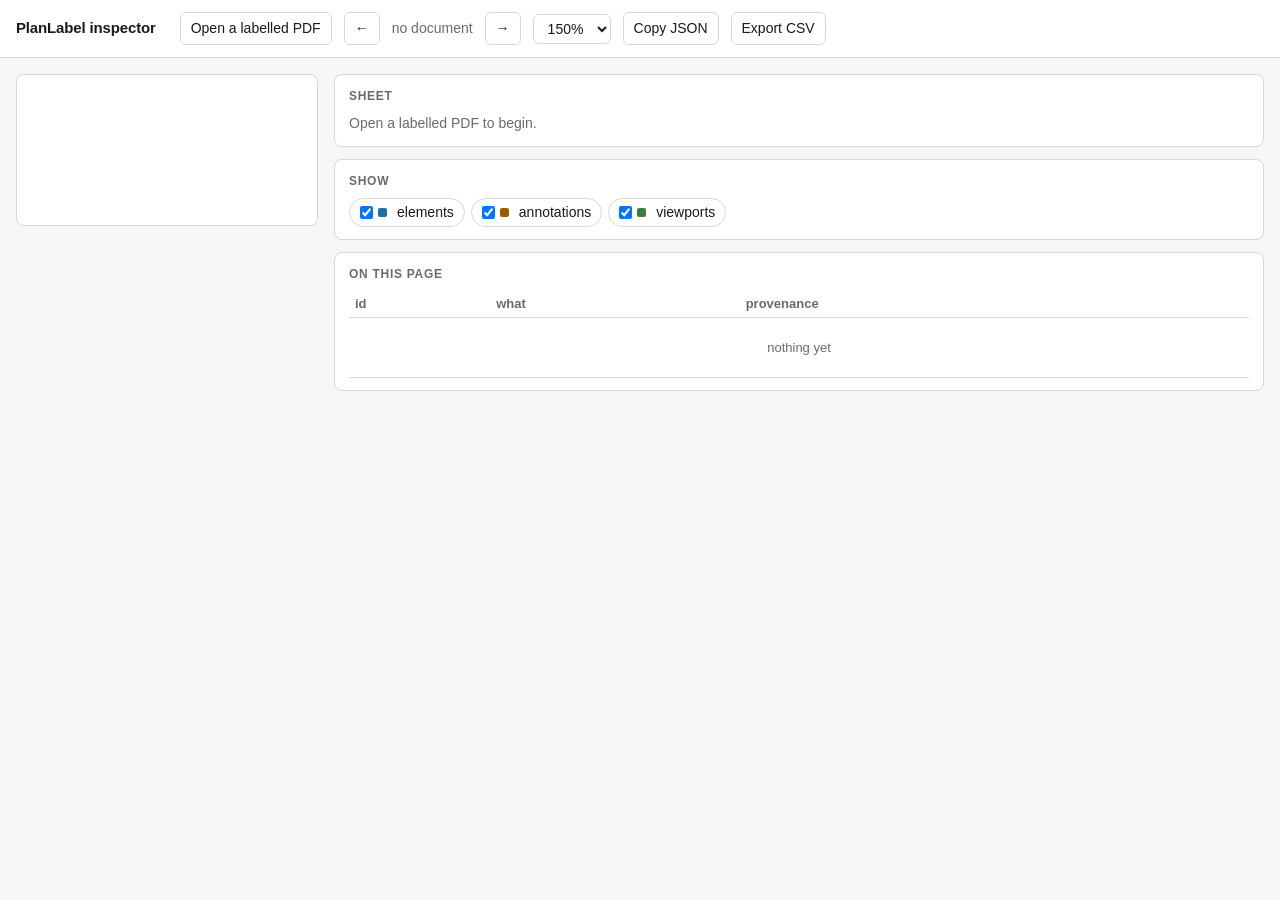
==== inspector/index.html @ c8d379ed "feat(inspector): draw the label over the page, in a browser and in a terminal The inspector is one f" ====
<!DOCTYPE html>
<!-- SPDX-License-Identifier: Apache-2.0 -->
<html lang="en">
<head>
<meta charset="utf-8">
<meta name="viewport" content="width=device-width, initial-scale=1">
<title>PlanLabel inspector</title>
<style>
  :root {
    --bg: #f6f6f4; --panel: #fff; --ink: #1a1a18; --muted: #6b6b66;
    --line: #d8d8d2; --accent: #1d6fa5; --warn: #9a5b00;
    --element: #1d6fa5; --annotation: #9a5b00; --viewport: #3f7d3f;
  }
  @media (prefers-color-scheme: dark) {
    :root:not([data-theme="light"]) {
      --bg: #17171a; --panel: #1f1f23; --ink: #e8e8e4; --muted: #9a9a94;
      --line: #34343a; --accent: #6ab7e8; --warn: #e0a24a;
      --element: #6ab7e8; --annotation: #e0a24a; --viewport: #7fc77f;
    }
  }
  :root[data-theme="dark"] {
    --bg: #17171a; --panel: #1f1f23; --ink: #e8e8e4; --muted: #9a9a94;
    --line: #34343a; --accent: #6ab7e8; --warn: #e0a24a;
    --element: #6ab7e8; --annotation: #e0a24a; --viewport: #7fc77f;
  }
  * { box-sizing: border-box; }
  body {
    margin: 0; background: var(--bg); color: var(--ink);
    font: 14px/1.5 ui-sans-serif, -apple-system, "Segoe UI", Roboto, sans-serif;
  }
  header {
    display: flex; flex-wrap: wrap; gap: 12px; align-items: center;
    padding: 12px 16px; border-bottom: 1px solid var(--line); background: var(--panel);
    position: sticky; top: 0; z-index: 2;
  }
  h1 { font-size: 15px; margin: 0 12px 0 0; font-weight: 600; letter-spacing: -0.01em; }
  .muted { color: var(--muted); }
  button, select, label.file {
    font: inherit; padding: 5px 10px; border: 1px solid var(--line);
    border-radius: 6px; background: var(--panel); color: var(--ink); cursor: pointer;
  }
  button:hover, label.file:hover { border-color: var(--accent); }
  input[type=file] { display: none; }
  main { display: flex; flex-wrap: wrap; gap: 16px; padding: 16px; align-items: flex-start; }
  #stage { position: relative; background: var(--panel); border: 1px solid var(--line);
           border-radius: 8px; line-height: 0; overflow: auto; max-width: 100%; }
  #paper, #overlay { display: block; }
  #overlay { position: absolute; inset: 0; }
  aside { flex: 1 1 320px; min-width: 300px; display: flex; flex-direction: column; gap: 12px; }
  .card { background: var(--panel); border: 1px solid var(--line); border-radius: 8px; padding: 12px 14px; }
  .card h2 { font-size: 12px; text-transform: uppercase; letter-spacing: .06em;
             color: var(--muted); margin: 0 0 8px; font-weight: 600; }
  dl { display: grid; grid-template-columns: auto 1fr; gap: 3px 12px; margin: 0; }
  dt { color: var(--muted); } dd { margin: 0; overflow-wrap: anywhere; }
  .toggles { display: flex; flex-wrap: wrap; gap: 6px; }
  .toggles label { display: inline-flex; gap: 5px; align-items: center;
                   border: 1px solid var(--line); border-radius: 999px; padding: 3px 10px; cursor: pointer; }
  .toggles input { margin: 0; }
  table { border-collapse: collapse; width: 100%; font-size: 13px; }
  th, td { text-align: left; padding: 3px 6px; border-bottom: 1px solid var(--line); }
  th { color: var(--muted); font-weight: 600; }
  tbody tr { cursor: pointer; }
  tbody tr:hover, tbody tr.on { background: color-mix(in srgb, var(--accent) 12%, transparent); }
  #tip { position: fixed; pointer-events: none; z-index: 9; max-width: 320px; display: none;
         background: var(--panel); border: 1px solid var(--line); border-radius: 6px;
         padding: 7px 9px; font-size: 12px; box-shadow: 0 4px 14px rgba(0,0,0,.18); }
  .swatch { display: inline-block; width: 9px; height: 9px; border-radius: 2px; margin-right: 5px; }
  .empty { color: var(--muted); padding: 20px; text-align: center; }
  code { font: 12px/1.4 ui-monospace, SFMono-Regular, Menlo, monospace; }
</style>
</head>
<body>
<header>
  <h1>PlanLabel inspector</h1>
  <label class="file">Open a labelled PDF<input type="file" id="file" accept="application/pdf"></label>
  <button id="prev">&larr;</button>
  <span id="pager" class="muted">no document</span>
  <button id="next">&rarr;</button>
  <select id="zoom">
    <option value="1">100%</option><option value="1.5" selected>150%</option>
    <option value="2">200%</option><option value="3">300%</option>
  </select>
  <button id="copy">Copy JSON</button>
  <button id="csv">Export CSV</button>
</header>

<main>
  <div id="stage">
    <canvas id="paper"></canvas>
    <canvas id="overlay"></canvas>
  </div>
  <aside>
    <div class="card">
      <h2>Sheet</h2>
      <dl id="sheet"><dd class="muted" style="grid-column:1/-1">Open a labelled PDF to begin.</dd></dl>
    </div>
    <div class="card">
      <h2>Show</h2>
      <div class="toggles" id="toggles"></div>
    </div>
    <div class="card">
      <h2>On this page</h2>
      <table><thead><tr><th>id</th><th>what</th><th>provenance</th></tr></thead>
      <tbody id="rows"><tr><td colspan="3" class="empty">nothing yet</td></tr></tbody></table>
    </div>
  </aside>
</main>
<div id="tip"></div>

<script type="module">
// pdf.js is loaded from a CDN on first use and then works from disk. The inspector is
// one file on purpose: a drawing office can keep it next to the drawings.
const PDFJS = "https://cdnjs.cloudflare.com/ajax/libs/pdf.js/4.6.82/pdf.min.mjs";
const WORKER = "https://cdnjs.cloudflare.com/ajax/libs/pdf.js/4.6.82/pdf.worker.min.mjs";

const el = (id) => document.getElementById(id);
const state = { doc: null, page: 1, labels: new Map(), scale: 1.5, hit: [], selected: null };
const KINDS = [
  ["element", "elements", "--element"],
  ["annotation", "annotations", "--annotation"],
  ["viewport", "viewports", "--viewport"],
];
const shown = new Set(KINDS.map(([k]) => k));

for (const [kind, label, varName] of KINDS) {
  const wrap = document.createElement("label");
  wrap.innerHTML = `<input type="checkbox" checked data-kind="${kind}">
    <span class="swatch" style="background:var(${varName})"></span>${label}`;
  wrap.querySelector("input").addEventListener("change", (e) => {
    e.target.checked ? shown.add(kind) : shown.delete(kind);
    draw();
  });
  el("toggles").append(wrap);
}

let pdfjs = null;
async function library() {
  if (!pdfjs) {
    pdfjs = await import(PDFJS);
    pdfjs.GlobalWorkerOptions.workerSrc = WORKER;
  }
  return pdfjs;
}

el("file").addEventListener("change", async (event) => {
  const file = event.target.files?.[0];
  if (!file) return;
  const lib = await library();
  const data = new Uint8Array(await file.arrayBuffer());
  state.doc = await lib.getDocument({ data }).promise;
  state.labels = await readLabels(state.doc);
  state.page = 1;
  await render();
});

// A page label travels as an attachment named planlabel-pNNNN.json. pdf.js exposes
// the EmbeddedFiles name tree through getAttachments(), which is why PlanLabel
// registers every file there as well as on the page's /AF.
async function readLabels(doc) {
  const found = new Map();
  const attachments = (await doc.getAttachments()) || {};
  for (const [name, entry] of Object.entries(attachments)) {
    const match = /^planlabel-p(\d+)\.json$/.exec(name);
    if (!match) continue;
    try {
      found.set(Number(match[1]) + 1, JSON.parse(new TextDecoder().decode(entry.content)));
    } catch { /* a label that will not parse is a label that is absent */ }
  }
  return found;
}

el("prev").onclick = () => { if (state.page > 1) { state.page--; render(); } };
el("next").onclick = () => { if (state.doc && state.page < state.doc.numPages) { state.page++; render(); } };
el("zoom").onchange = (e) => { state.scale = Number(e.target.value); render(); };

async function render() {
  if (!state.doc) return;
  const page = await state.doc.getPage(state.page);
  const viewport = page.getViewport({ scale: state.scale });
  for (const canvas of [el("paper"), el("overlay")]) {
    canvas.width = viewport.width; canvas.height = viewport.height;
    canvas.style.width = `${viewport.width}px`; canvas.style.height = `${viewport.height}px`;
  }
  await page.render({ canvasContext: el("paper").getContext("2d"), viewport }).promise;
  el("pager").textContent = `page ${state.page} of ${state.doc.numPages}` +
    (state.labels.has(state.page) ? "" : " — no label");
  describe();
  draw();
}

// Paper is millimetres, y up from the bottom left; a canvas is pixels, y down from the
// top. One function does the flip, so nothing else has to remember it.
function toCanvas(x, y, label, canvas) {
  const w = label.page.widthMm, h = label.page.heightMm;
  return [x / w * canvas.width, (h - y) / h * canvas.height];
}

function draw() {
  const canvas = el("overlay"), ctx = canvas.getContext("2d");
  ctx.clearRect(0, 0, canvas.width, canvas.height);
  state.hit = [];
  const label = state.labels.get(state.page);
  if (!label) return;
  const paint = (items, kind, colour) => {
    if (!shown.has(kind)) return;
    for (const item of items || []) {
      const stroke = getComputedStyle(document.documentElement).getPropertyValue(colour).trim();
      const box = item.paperBBox;
      if (!box) continue;
      const [x0, y0] = toCanvas(box[0], box[1], label, canvas);
      const [x1, y1] = toCanvas(box[2], box[3], label, canvas);
      const rect = [Math.min(x0, x1), Math.min(y0, y1), Math.abs(x1 - x0), Math.abs(y1 - y0)];
      ctx.strokeStyle = stroke;
      ctx.lineWidth = state.selected === item.id ? 2.5 : 1;
      ctx.setLineDash(kind === "viewport" ? [6, 4] : []);
      ctx.globalAlpha = state.selected && state.selected !== item.id ? 0.35 : 1;
      ctx.strokeRect(...rect);
      if (kind === "element" && item.paperOutlines) {
        for (const outline of item.paperOutlines) {
          ctx.beginPath();
          outline.forEach(([px, py], index) => {
            const [cx, cy] = toCanvas(px, py, label, canvas);
            index ? ctx.lineTo(cx, cy) : ctx.moveTo(cx, cy);
          });
          ctx.stroke();
        }
      }
      if (kind === "annotation" && item.geometry) {
        ctx.beginPath();
        item.geometry.forEach(([px, py], index) => {
          const [cx, cy] = toCanvas(px, py, label, canvas);
          index ? ctx.lineTo(cx, cy) : ctx.moveTo(cx, cy);
        });
        ctx.stroke();
      }
      ctx.globalAlpha = 1;
      state.hit.push({ rect, item, kind });
    }
  };
  paint(label.viewports, "viewport", "--viewport");
  paint(label.elements, "element", "--element");
  paint(label.annotations, "annotation", "--annotation");
}

function describe() {
  const label = state.labels.get(state.page);
  const sheet = el("sheet"), rows = el("rows");
  if (!label) {
    sheet.innerHTML = `<dd class="muted" style="grid-column:1/-1">This page carries no PlanLabel label.</dd>`;
    rows.innerHTML = `<tr><td colspan="3" class="empty">nothing to show</td></tr>`;
    return;
  }
  const level = conformance(label);
  const pairs = [
    ["sheet", label.sheet?.id], ["title", label.sheet?.title],
    ["revision", label.sheet?.revision], ["scale", label.sheet?.scale ? `1:${label.sheet.scale}` : null],
    ["type", label.sheet?.drawingType], ["discipline", label.sheet?.discipline],
    ["page", `${label.page.widthMm} × ${label.page.heightMm} mm`],
    ["provenance", label.provenance], ["level", level],
    ["model", label.model?.file], ["schema", label.planlabel],
  ].filter(([, value]) => value != null && value !== "");
  sheet.innerHTML = pairs.map(([k, v]) => `<dt>${k}</dt><dd>${escape(String(v))}</dd>`).join("");

  const items = [
    ...(label.viewports || []).map((i) => [i, "viewport", i.kind || "viewport"]),
    ...(label.elements || []).map((i) => [i, "element", i.ifcClass + (i.tag ? ` · ${i.tag}` : "")]),
    ...(label.annotations || []).map((i) => [i, "annotation", i.type + (i.text ? ` · ${i.text}` : "")]),
  ];
  rows.innerHTML = items.length
    ? items.map(([item, kind, what]) =>
        `<tr data-id="${escape(item.id)}"><td><code>${escape(item.id)}</code></td>` +
        `<td><span class="swatch" style="background:var(--${kind})"></span>${escape(what)}</td>` +
        `<td class="muted">${escape(item.provenance || label.provenance)}` +
        `${item.confidence != null ? ` ${item.confidence}` : ""}</td></tr>`).join("")
    : `<tr><td colspan="3" class="empty">nothing on this page</td></tr>`;
  for (const row of rows.querySelectorAll("tr[data-id]")) {
    row.onclick = () => {
      state.selected = state.selected === row.dataset.id ? null : row.dataset.id;
      for (const other of rows.querySelectorAll("tr")) other.classList.remove("on");
      if (state.selected) row.classList.add("on");
      draw();
    };
  }
}

// The levels of SPEC 4.1, computed here so the inspector can say what it is looking at
// without asking anything else.
function conformance(label) {
  const linked = (a) => a.measures?.length || a.shows?.element || a.target?.sheetId ||
    a.target?.pdfPage != null || a.axis || a.ifcGuid;
  if (!label.elements?.length) return "L1";
  return (label.annotations || []).some(linked) ? "L3" : "L2";
}

const escape = (value) => String(value).replace(/[&<>"]/g,
  (c) => ({ "&": "&amp;", "<": "&lt;", ">": "&gt;", '"': "&quot;" })[c]);

el("overlay").addEventListener("mousemove", (event) => {
  const box = el("overlay").getBoundingClientRect();
  const x = event.clientX - box.left, y = event.clientY - box.top;
  const under = state.hit.filter(({ rect: [rx, ry, rw, rh] }) =>
    x >= rx && x <= rx + rw && y >= ry && y <= ry + rh);
  const tip = el("tip");
  if (!under.length) { tip.style.display = "none"; return; }
  const { item, kind } = under[under.length - 1];
  const lines = [`<strong>${escape(item.id)}</strong> <span class="muted">${kind}</span>`];
  for (const key of ["ifcClass", "type", "kind", "name", "tag", "text", "axis", "value", "unit",
                     "ifcGuid", "provenance", "confidence", "elevation"]) {
    if (item[key] != null && item[key] !== "") lines.push(`${key}: ${escape(item[key])}`);
  }
  tip.innerHTML = lines.join("<br>");
  tip.style.display = "block";
  tip.style.left = `${Math.min(event.clientX + 14, innerWidth - 340)}px`;
  tip.style.top = `${event.clientY + 14}px`;
});
el("overlay").addEventListener("mouseleave", () => { el("tip").style.display = "none"; });

el("copy").onclick = async () => {
  const label = state.labels.get(state.page);
  if (!label) return;
  await navigator.clipboard.writeText(JSON.stringify(label, null, 2));
  el("copy").textContent = "Copied";
  setTimeout(() => (el("copy").textContent = "Copy JSON"), 1200);
};

el("csv").onclick = () => {
  const label = state.labels.get(state.page);
  if (!label) return;
  const cell = (value) => `"${String(value ?? "").replace(/"/g, '""')}"`;
  const rows = [["kind", "id", "class_or_type", "name_or_text", "tag", "ifcGuid",
                 "provenance", "confidence", "x0", "y0", "x1", "y1"].join(",")];
  const add = (kind, items, classOf, nameOf) => {
    for (const item of items || []) {
      rows.push([kind, item.id, classOf(item), nameOf(item), item.tag, item.ifcGuid,
                 item.provenance ?? label.provenance, item.confidence,
                 ...(item.paperBBox || ["", "", "", ""])].map(cell).join(","));
    }
  };
  add("viewport", label.viewports, (i) => i.kind, (i) => i.name);
  add("element", label.elements, (i) => i.ifcClass, (i) => i.name);
  add("annotation", label.annotations, (i) => i.type, (i) => i.text);
  const url = URL.createObjectURL(new Blob([rows.join("\n")], { type: "text/csv" }));
  const link = Object.assign(document.createElement("a"),
    { href: url, download: `${label.sheet?.id || "planlabel"}-page${state.page}.csv` });
  link.click();
  URL.revokeObjectURL(url);
};
</script>
</body>
</html>
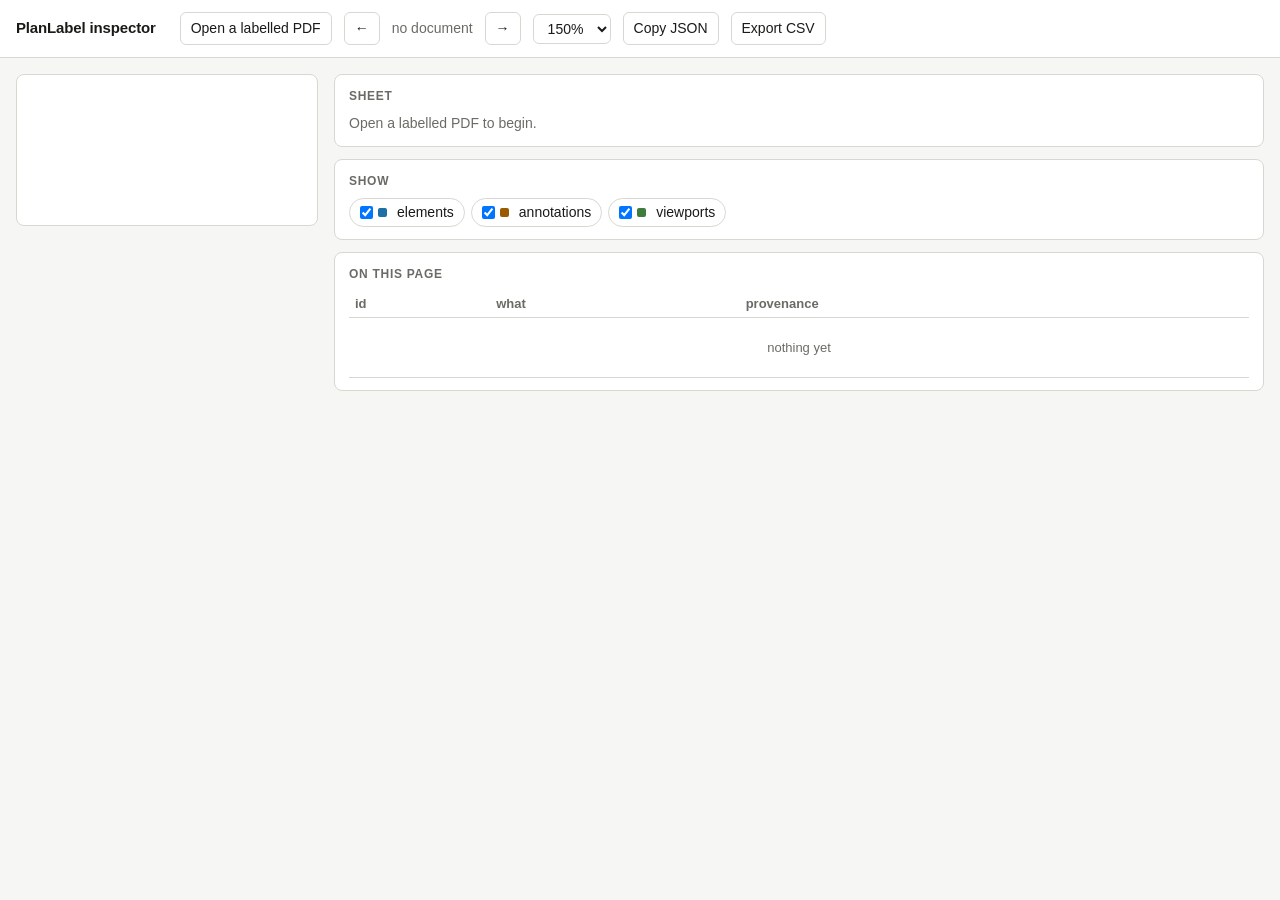
==== commit dd4e0bd2: "feat(inspector): toggle annotations by type Beside the elements / annotations / viewports switches, " ====
--- a/inspector/index.html
+++ b/inspector/index.html
@@ -97,6 +97,7 @@
     <div class="card">
       <h2>Show</h2>
       <div class="toggles" id="toggles"></div>
+      <div class="toggles" id="types" title="Annotation types on this page"></div>
     </div>
     <div class="card">
       <h2>On this page</h2>
@@ -121,6 +122,25 @@
   ["viewport", "viewports", "--viewport"],
 ];
 const shown = new Set(KINDS.map(([k]) => k));
+// Per annotation type -- grid, dimension, level, tag, callout -- built from the page's
+// own label, since a section has levels and a plan does not.
+const hiddenTypes = new Set();
+
+function typeToggles(label) {
+  const types = [...new Set((label?.annotations || []).map((a) => a.type))].sort();
+  const box = el("types");
+  box.innerHTML = "";
+  for (const type of types) {
+    const wrap = document.createElement("label");
+    wrap.innerHTML = `<input type="checkbox" ${hiddenTypes.has(type) ? "" : "checked"}
+      data-type="${escape(type)}">${escape(type)}`;
+    wrap.querySelector("input").addEventListener("change", (e) => {
+      e.target.checked ? hiddenTypes.delete(type) : hiddenTypes.add(type);
+      draw();
+    });
+    box.append(wrap);
+  }
+}
 
 for (const [kind, label, varName] of KINDS) {
   const wrap = document.createElement("label");
@@ -204,6 +224,7 @@
   const paint = (items, kind, colour) => {
     if (!shown.has(kind)) return;
     for (const item of items || []) {
+      if (kind === "annotation" && hiddenTypes.has(item.type)) continue;
       const stroke = getComputedStyle(document.documentElement).getPropertyValue(colour).trim();
       const box = item.paperBBox;
       if (!box) continue;
@@ -245,6 +266,7 @@
 function describe() {
   const label = state.labels.get(state.page);
   const sheet = el("sheet"), rows = el("rows");
+  typeToggles(label);
   if (!label) {
     sheet.innerHTML = `<dd class="muted" style="grid-column:1/-1">This page carries no PlanLabel label.</dd>`;
     rows.innerHTML = `<tr><td colspan="3" class="empty">nothing to show</td></tr>`;
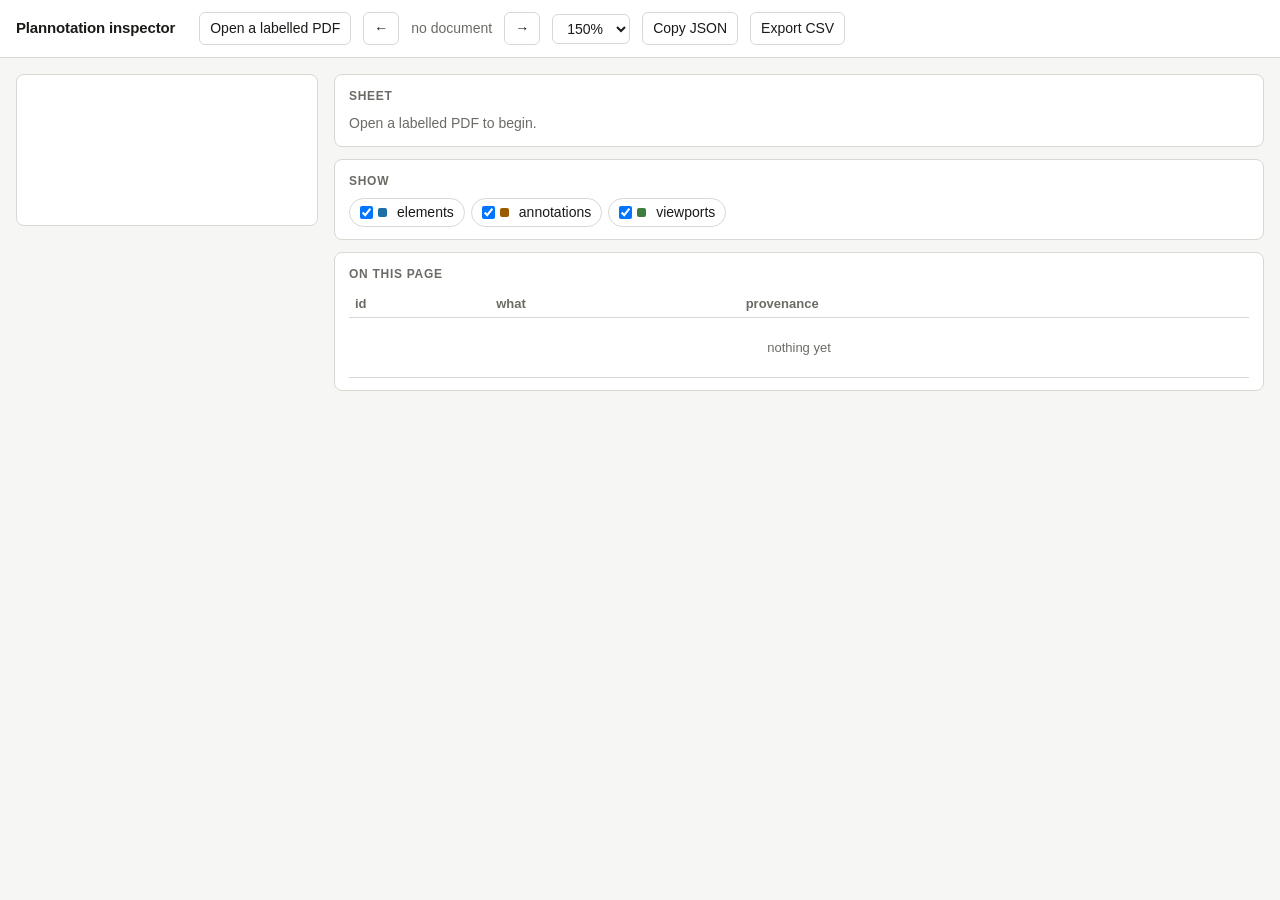
==== commit 2bbfd45f: "refactor!: rename the project from PlanLabel to Plannotation Packages, distributions, CLI entry poin" ====
--- a/inspector/index.html
+++ b/inspector/index.html
@@ -4,7 +4,7 @@
 <head>
 <meta charset="utf-8">
 <meta name="viewport" content="width=device-width, initial-scale=1">
-<title>PlanLabel inspector</title>
+<title>Plannotation inspector</title>
 <style>
   :root {
     --bg: #f6f6f4; --panel: #fff; --ink: #1a1a18; --muted: #6b6b66;
@@ -71,7 +71,7 @@
 </head>
 <body>
 <header>
-  <h1>PlanLabel inspector</h1>
+  <h1>Plannotation inspector</h1>
   <label class="file">Open a labelled PDF<input type="file" id="file" accept="application/pdf"></label>
   <button id="prev">&larr;</button>
   <span id="pager" class="muted">no document</span>
@@ -173,14 +173,14 @@
   await render();
 });
 
-// A page label travels as an attachment named planlabel-pNNNN.json. pdf.js exposes
-// the EmbeddedFiles name tree through getAttachments(), which is why PlanLabel
+// A page label travels as an attachment named plannotation-pNNNN.json. pdf.js exposes
+// the EmbeddedFiles name tree through getAttachments(), which is why Plannotation
 // registers every file there as well as on the page's /AF.
 async function readLabels(doc) {
   const found = new Map();
   const attachments = (await doc.getAttachments()) || {};
   for (const [name, entry] of Object.entries(attachments)) {
-    const match = /^planlabel-p(\d+)\.json$/.exec(name);
+    const match = /^plannotation-p(\d+)\.json$/.exec(name);
     if (!match) continue;
     try {
       found.set(Number(match[1]) + 1, JSON.parse(new TextDecoder().decode(entry.content)));
@@ -268,7 +268,7 @@
   const sheet = el("sheet"), rows = el("rows");
   typeToggles(label);
   if (!label) {
-    sheet.innerHTML = `<dd class="muted" style="grid-column:1/-1">This page carries no PlanLabel label.</dd>`;
+    sheet.innerHTML = `<dd class="muted" style="grid-column:1/-1">This page carries no Plannotation label.</dd>`;
     rows.innerHTML = `<tr><td colspan="3" class="empty">nothing to show</td></tr>`;
     return;
   }
@@ -279,7 +279,7 @@
     ["type", label.sheet?.drawingType], ["discipline", label.sheet?.discipline],
     ["page", `${label.page.widthMm} × ${label.page.heightMm} mm`],
     ["provenance", label.provenance], ["level", level],
-    ["model", label.model?.file], ["schema", label.planlabel],
+    ["model", label.model?.file], ["schema", label.plannotation],
   ].filter(([, value]) => value != null && value !== "");
   sheet.innerHTML = pairs.map(([k, v]) => `<dt>${k}</dt><dd>${escape(String(v))}</dd>`).join("");
 
@@ -363,7 +363,7 @@
   add("annotation", label.annotations, (i) => i.type, (i) => i.text);
   const url = URL.createObjectURL(new Blob([rows.join("\n")], { type: "text/csv" }));
   const link = Object.assign(document.createElement("a"),
-    { href: url, download: `${label.sheet?.id || "planlabel"}-page${state.page}.csv` });
+    { href: url, download: `${label.sheet?.id || "plannotation"}-page${state.page}.csv` });
   link.click();
   URL.revokeObjectURL(url);
 };
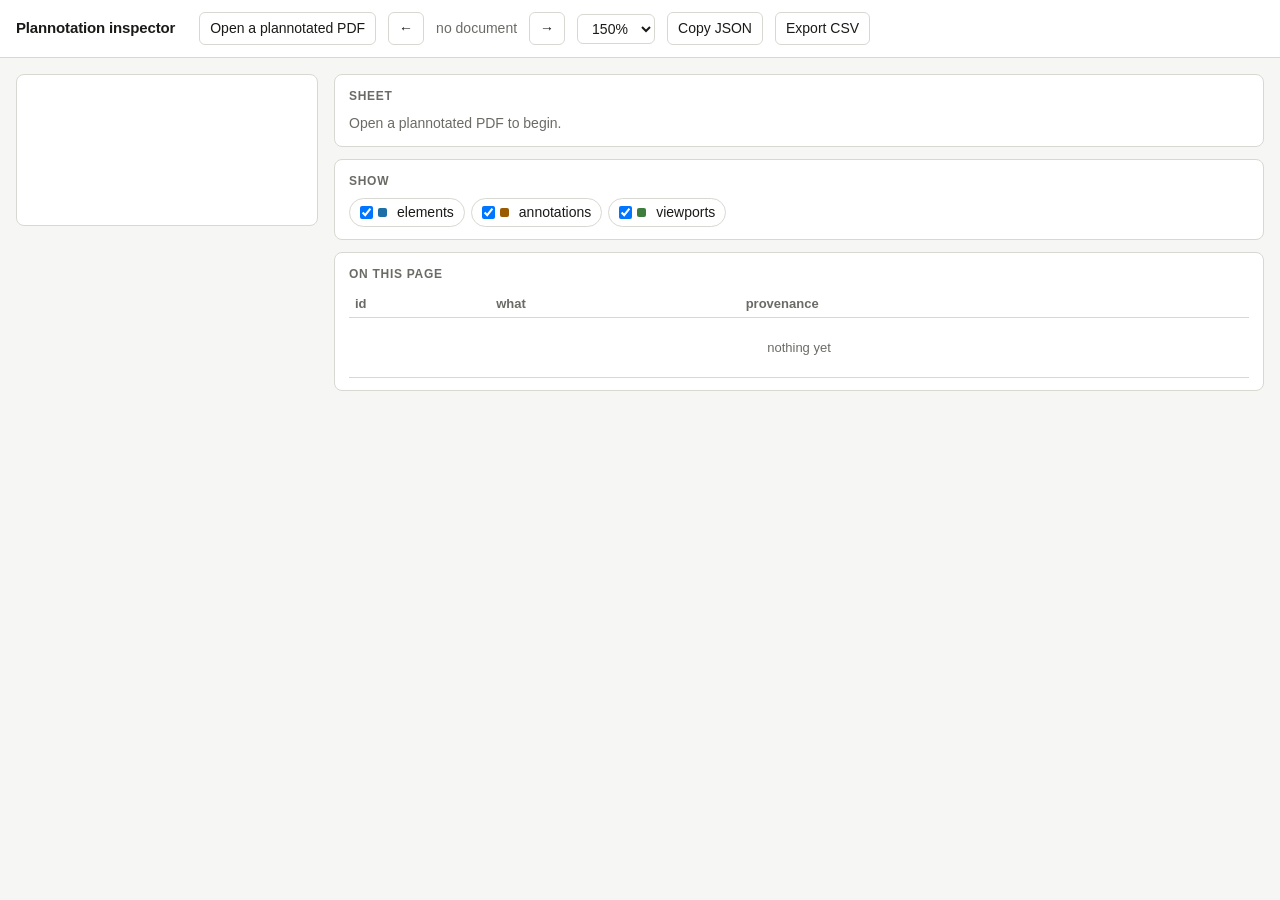
==== commit e8fc39d9: "refactor!: call the per-page document a plannotation everywhere A PDF that carries plannotations is " ====
--- a/inspector/index.html
+++ b/inspector/index.html
@@ -72,7 +72,7 @@
 <body>
 <header>
   <h1>Plannotation inspector</h1>
-  <label class="file">Open a labelled PDF<input type="file" id="file" accept="application/pdf"></label>
+  <label class="file">Open a plannotated PDF<input type="file" id="file" accept="application/pdf"></label>
   <button id="prev">&larr;</button>
   <span id="pager" class="muted">no document</span>
   <button id="next">&rarr;</button>
@@ -92,7 +92,7 @@
   <aside>
     <div class="card">
       <h2>Sheet</h2>
-      <dl id="sheet"><dd class="muted" style="grid-column:1/-1">Open a labelled PDF to begin.</dd></dl>
+      <dl id="sheet"><dd class="muted" style="grid-column:1/-1">Open a plannotated PDF to begin.</dd></dl>
     </div>
     <div class="card">
       <h2>Show</h2>
@@ -115,7 +115,7 @@
 const WORKER = "https://cdnjs.cloudflare.com/ajax/libs/pdf.js/4.6.82/pdf.worker.min.mjs";
 
 const el = (id) => document.getElementById(id);
-const state = { doc: null, page: 1, labels: new Map(), scale: 1.5, hit: [], selected: null };
+const state = { doc: null, page: 1, plannotations: new Map(), scale: 1.5, hit: [], selected: null };
 const KINDS = [
   ["element", "elements", "--element"],
   ["annotation", "annotations", "--annotation"],
@@ -123,11 +123,11 @@
 ];
 const shown = new Set(KINDS.map(([k]) => k));
 // Per annotation type -- grid, dimension, level, tag, callout -- built from the page's
-// own label, since a section has levels and a plan does not.
+// own plannotation, since a section has levels and a plan does not.
 const hiddenTypes = new Set();
 
-function typeToggles(label) {
-  const types = [...new Set((label?.annotations || []).map((a) => a.type))].sort();
+function typeToggles(plannotation) {
+  const types = [...new Set((plannotation?.annotations || []).map((a) => a.type))].sort();
   const box = el("types");
   box.innerHTML = "";
   for (const type of types) {
@@ -168,15 +168,15 @@
   const lib = await library();
   const data = new Uint8Array(await file.arrayBuffer());
   state.doc = await lib.getDocument({ data }).promise;
-  state.labels = await readLabels(state.doc);
+  state.plannotations = await readPlannotations(state.doc);
   state.page = 1;
   await render();
 });
 
-// A page label travels as an attachment named plannotation-pNNNN.json. pdf.js exposes
+// A plannotation travels as an attachment named plannotation-pNNNN.json. pdf.js exposes
 // the EmbeddedFiles name tree through getAttachments(), which is why Plannotation
 // registers every file there as well as on the page's /AF.
-async function readLabels(doc) {
+async function readPlannotations(doc) {
   const found = new Map();
   const attachments = (await doc.getAttachments()) || {};
   for (const [name, entry] of Object.entries(attachments)) {
@@ -184,7 +184,7 @@
     if (!match) continue;
     try {
       found.set(Number(match[1]) + 1, JSON.parse(new TextDecoder().decode(entry.content)));
-    } catch { /* a label that will not parse is a label that is absent */ }
+    } catch { /* a plannotation that will not parse is a plannotation that is absent */ }
   }
   return found;
 }
@@ -203,15 +203,15 @@
   }
   await page.render({ canvasContext: el("paper").getContext("2d"), viewport }).promise;
   el("pager").textContent = `page ${state.page} of ${state.doc.numPages}` +
-    (state.labels.has(state.page) ? "" : " — no label");
+    (state.plannotations.has(state.page) ? "" : " — no plannotation");
   describe();
   draw();
 }
 
 // Paper is millimetres, y up from the bottom left; a canvas is pixels, y down from the
 // top. One function does the flip, so nothing else has to remember it.
-function toCanvas(x, y, label, canvas) {
-  const w = label.page.widthMm, h = label.page.heightMm;
+function toCanvas(x, y, plannotation, canvas) {
+  const w = plannotation.page.widthMm, h = plannotation.page.heightMm;
   return [x / w * canvas.width, (h - y) / h * canvas.height];
 }
 
@@ -219,8 +219,8 @@
   const canvas = el("overlay"), ctx = canvas.getContext("2d");
   ctx.clearRect(0, 0, canvas.width, canvas.height);
   state.hit = [];
-  const label = state.labels.get(state.page);
-  if (!label) return;
+  const plannotation = state.plannotations.get(state.page);
+  if (!plannotation) return;
   const paint = (items, kind, colour) => {
     if (!shown.has(kind)) return;
     for (const item of items || []) {
@@ -228,8 +228,8 @@
       const stroke = getComputedStyle(document.documentElement).getPropertyValue(colour).trim();
       const box = item.paperBBox;
       if (!box) continue;
-      const [x0, y0] = toCanvas(box[0], box[1], label, canvas);
-      const [x1, y1] = toCanvas(box[2], box[3], label, canvas);
+      const [x0, y0] = toCanvas(box[0], box[1], plannotation, canvas);
+      const [x1, y1] = toCanvas(box[2], box[3], plannotation, canvas);
       const rect = [Math.min(x0, x1), Math.min(y0, y1), Math.abs(x1 - x0), Math.abs(y1 - y0)];
       ctx.strokeStyle = stroke;
       ctx.lineWidth = state.selected === item.id ? 2.5 : 1;
@@ -240,7 +240,7 @@
         for (const outline of item.paperOutlines) {
           ctx.beginPath();
           outline.forEach(([px, py], index) => {
-            const [cx, cy] = toCanvas(px, py, label, canvas);
+            const [cx, cy] = toCanvas(px, py, plannotation, canvas);
             index ? ctx.lineTo(cx, cy) : ctx.moveTo(cx, cy);
           });
           ctx.stroke();
@@ -249,7 +249,7 @@
       if (kind === "annotation" && item.geometry) {
         ctx.beginPath();
         item.geometry.forEach(([px, py], index) => {
-          const [cx, cy] = toCanvas(px, py, label, canvas);
+          const [cx, cy] = toCanvas(px, py, plannotation, canvas);
           index ? ctx.lineTo(cx, cy) : ctx.moveTo(cx, cy);
         });
         ctx.stroke();
@@ -258,41 +258,42 @@
       state.hit.push({ rect, item, kind });
     }
   };
-  paint(label.viewports, "viewport", "--viewport");
-  paint(label.elements, "element", "--element");
-  paint(label.annotations, "annotation", "--annotation");
+  paint(plannotation.viewports, "viewport", "--viewport");
+  paint(plannotation.elements, "element", "--element");
+  paint(plannotation.annotations, "annotation", "--annotation");
 }
 
 function describe() {
-  const label = state.labels.get(state.page);
+  const plannotation = state.plannotations.get(state.page);
   const sheet = el("sheet"), rows = el("rows");
-  typeToggles(label);
-  if (!label) {
-    sheet.innerHTML = `<dd class="muted" style="grid-column:1/-1">This page carries no Plannotation label.</dd>`;
+  typeToggles(plannotation);
+  if (!plannotation) {
+    sheet.innerHTML = `<dd class="muted" style="grid-column:1/-1">This page carries no plannotation.</dd>`;
     rows.innerHTML = `<tr><td colspan="3" class="empty">nothing to show</td></tr>`;
     return;
   }
-  const level = conformance(label);
+  const level = conformance(plannotation);
   const pairs = [
-    ["sheet", label.sheet?.id], ["title", label.sheet?.title],
-    ["revision", label.sheet?.revision], ["scale", label.sheet?.scale ? `1:${label.sheet.scale}` : null],
-    ["type", label.sheet?.drawingType], ["discipline", label.sheet?.discipline],
-    ["page", `${label.page.widthMm} × ${label.page.heightMm} mm`],
-    ["provenance", label.provenance], ["level", level],
-    ["model", label.model?.file], ["schema", label.plannotation],
+    ["sheet", plannotation.sheet?.id], ["title", plannotation.sheet?.title],
+    ["revision", plannotation.sheet?.revision],
+    ["scale", plannotation.sheet?.scale ? `1:${plannotation.sheet.scale}` : null],
+    ["type", plannotation.sheet?.drawingType], ["discipline", plannotation.sheet?.discipline],
+    ["page", `${plannotation.page.widthMm} × ${plannotation.page.heightMm} mm`],
+    ["provenance", plannotation.provenance], ["level", level],
+    ["model", plannotation.model?.file], ["schema", plannotation.plannotation],
   ].filter(([, value]) => value != null && value !== "");
   sheet.innerHTML = pairs.map(([k, v]) => `<dt>${k}</dt><dd>${escape(String(v))}</dd>`).join("");
 
   const items = [
-    ...(label.viewports || []).map((i) => [i, "viewport", i.kind || "viewport"]),
-    ...(label.elements || []).map((i) => [i, "element", i.ifcClass + (i.tag ? ` · ${i.tag}` : "")]),
-    ...(label.annotations || []).map((i) => [i, "annotation", i.type + (i.text ? ` · ${i.text}` : "")]),
+    ...(plannotation.viewports || []).map((i) => [i, "viewport", i.kind || "viewport"]),
+    ...(plannotation.elements || []).map((i) => [i, "element", i.ifcClass + (i.tag ? ` · ${i.tag}` : "")]),
+    ...(plannotation.annotations || []).map((i) => [i, "annotation", i.type + (i.text ? ` · ${i.text}` : "")]),
   ];
   rows.innerHTML = items.length
     ? items.map(([item, kind, what]) =>
         `<tr data-id="${escape(item.id)}"><td><code>${escape(item.id)}</code></td>` +
         `<td><span class="swatch" style="background:var(--${kind})"></span>${escape(what)}</td>` +
-        `<td class="muted">${escape(item.provenance || label.provenance)}` +
+        `<td class="muted">${escape(item.provenance || plannotation.provenance)}` +
         `${item.confidence != null ? ` ${item.confidence}` : ""}</td></tr>`).join("")
     : `<tr><td colspan="3" class="empty">nothing on this page</td></tr>`;
   for (const row of rows.querySelectorAll("tr[data-id]")) {
@@ -307,11 +308,11 @@
 
 // The levels of SPEC 4.1, computed here so the inspector can say what it is looking at
 // without asking anything else.
-function conformance(label) {
+function conformance(plannotation) {
   const linked = (a) => a.measures?.length || a.shows?.element || a.target?.sheetId ||
     a.target?.pdfPage != null || a.axis || a.ifcGuid;
-  if (!label.elements?.length) return "L1";
-  return (label.annotations || []).some(linked) ? "L3" : "L2";
+  if (!plannotation.elements?.length) return "L1";
+  return (plannotation.annotations || []).some(linked) ? "L3" : "L2";
 }
 
 const escape = (value) => String(value).replace(/[&<>"]/g,
@@ -338,32 +339,32 @@
 el("overlay").addEventListener("mouseleave", () => { el("tip").style.display = "none"; });
 
 el("copy").onclick = async () => {
-  const label = state.labels.get(state.page);
-  if (!label) return;
-  await navigator.clipboard.writeText(JSON.stringify(label, null, 2));
+  const plannotation = state.plannotations.get(state.page);
+  if (!plannotation) return;
+  await navigator.clipboard.writeText(JSON.stringify(plannotation, null, 2));
   el("copy").textContent = "Copied";
   setTimeout(() => (el("copy").textContent = "Copy JSON"), 1200);
 };
 
 el("csv").onclick = () => {
-  const label = state.labels.get(state.page);
-  if (!label) return;
+  const plannotation = state.plannotations.get(state.page);
+  if (!plannotation) return;
   const cell = (value) => `"${String(value ?? "").replace(/"/g, '""')}"`;
   const rows = [["kind", "id", "class_or_type", "name_or_text", "tag", "ifcGuid",
                  "provenance", "confidence", "x0", "y0", "x1", "y1"].join(",")];
   const add = (kind, items, classOf, nameOf) => {
     for (const item of items || []) {
       rows.push([kind, item.id, classOf(item), nameOf(item), item.tag, item.ifcGuid,
-                 item.provenance ?? label.provenance, item.confidence,
+                 item.provenance ?? plannotation.provenance, item.confidence,
                  ...(item.paperBBox || ["", "", "", ""])].map(cell).join(","));
     }
   };
-  add("viewport", label.viewports, (i) => i.kind, (i) => i.name);
-  add("element", label.elements, (i) => i.ifcClass, (i) => i.name);
-  add("annotation", label.annotations, (i) => i.type, (i) => i.text);
+  add("viewport", plannotation.viewports, (i) => i.kind, (i) => i.name);
+  add("element", plannotation.elements, (i) => i.ifcClass, (i) => i.name);
+  add("annotation", plannotation.annotations, (i) => i.type, (i) => i.text);
   const url = URL.createObjectURL(new Blob([rows.join("\n")], { type: "text/csv" }));
   const link = Object.assign(document.createElement("a"),
-    { href: url, download: `${label.sheet?.id || "plannotation"}-page${state.page}.csv` });
+    { href: url, download: `${plannotation.sheet?.id || "plannotation"}-page${state.page}.csv` });
   link.click();
   URL.revokeObjectURL(url);
 };
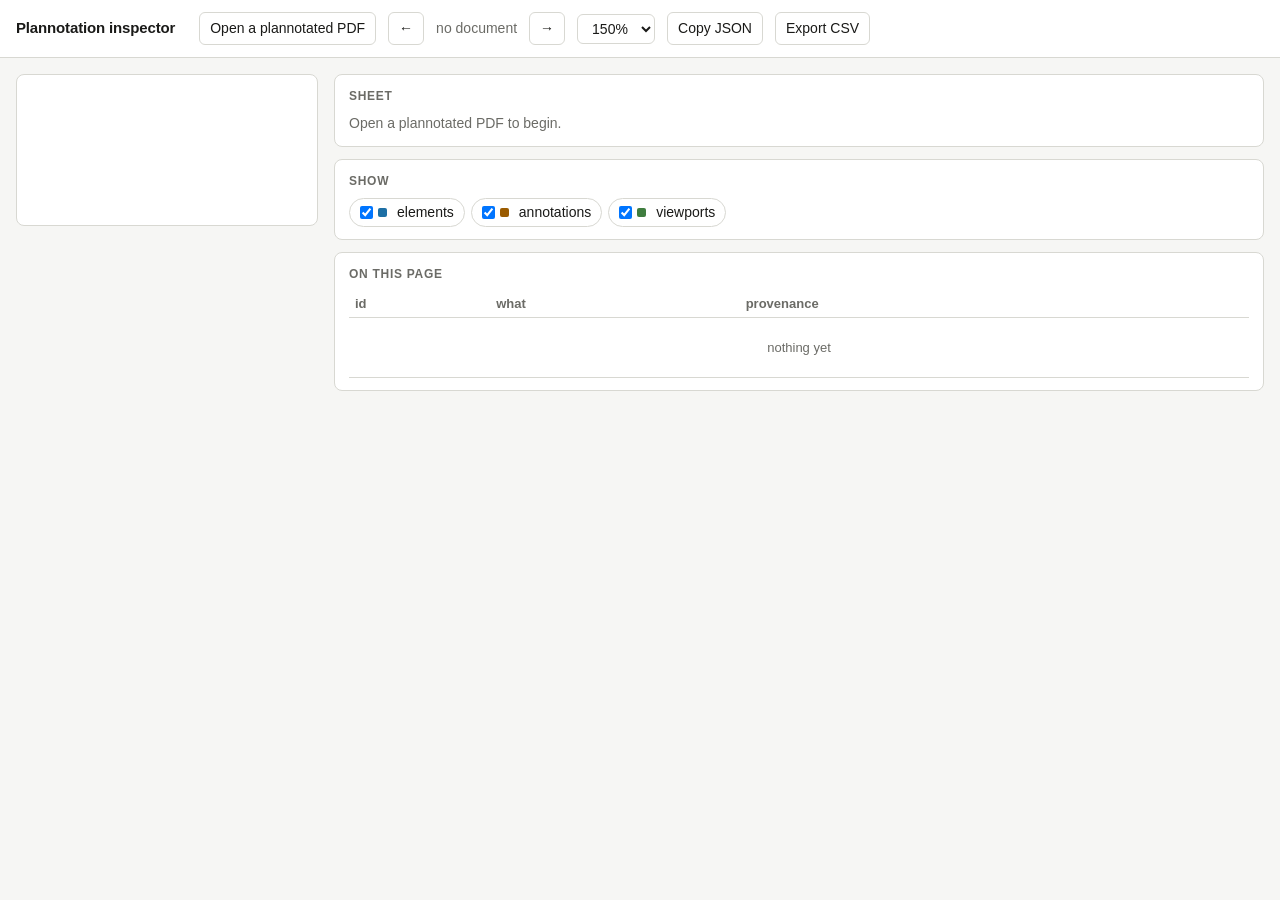
==== commit 0fc6b4c2: "fix(pdf): own exactly the file names a writer produces SPEC 6.2.2 names page 12345's file plannotati" ====
--- a/inspector/index.html
+++ b/inspector/index.html
@@ -180,7 +180,7 @@
   const found = new Map();
   const attachments = (await doc.getAttachments()) || {};
   for (const [name, entry] of Object.entries(attachments)) {
-    const match = /^plannotation-p(\d+)\.json$/.exec(name);
+    const match = /^plannotation-p([0-9]{4}|[1-9][0-9]{4,})\.json$/.exec(name);
     if (!match) continue;
     try {
       found.set(Number(match[1]) + 1, JSON.parse(new TextDecoder().decode(entry.content)));
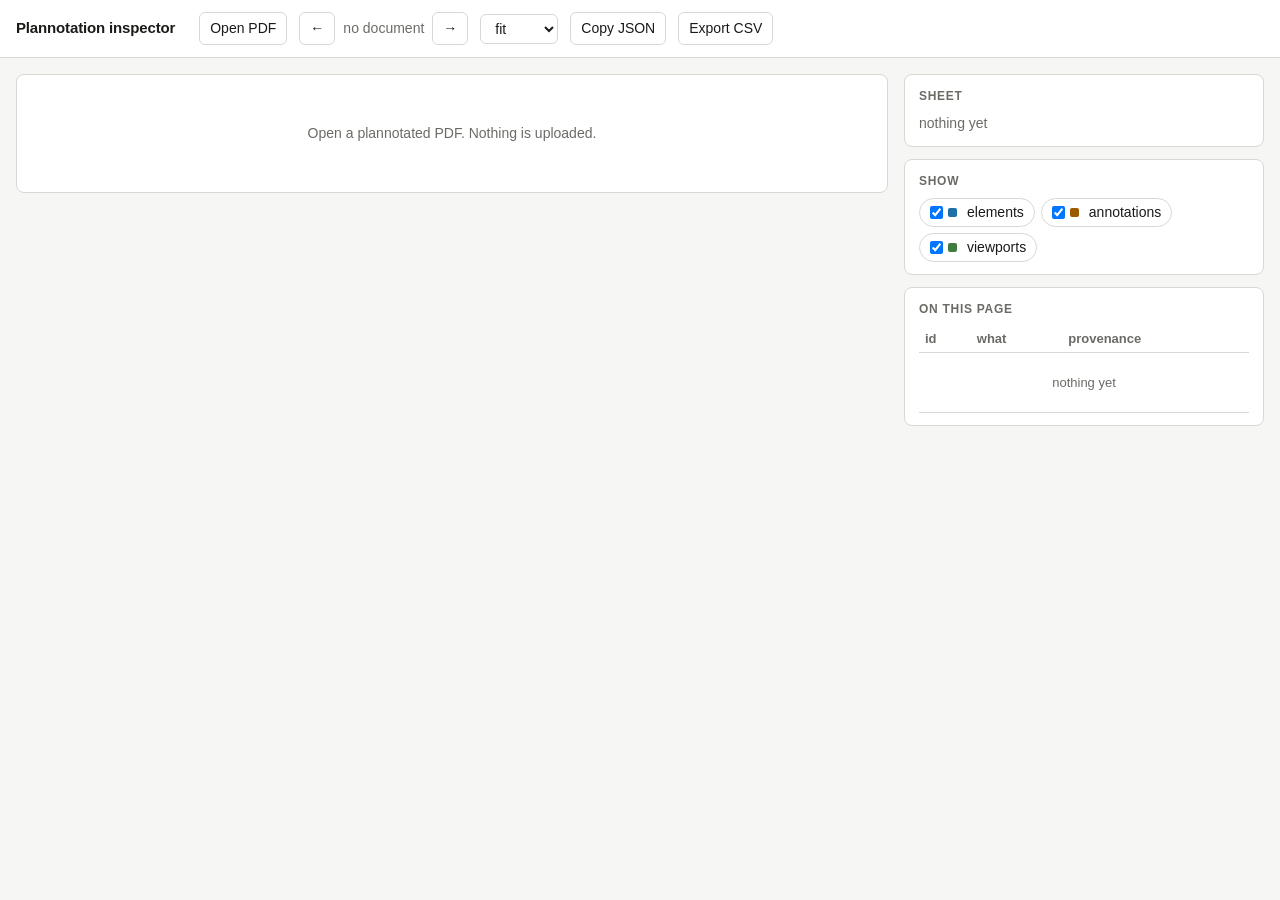
==== commit 47850927: "feat(inspector): open a drawing from a link, fitted to the screen inspector/?pdf=<url>&page=<n> open" ====
--- a/inspector/index.html
+++ b/inspector/index.html
@@ -5,23 +5,23 @@
 <meta charset="utf-8">
 <meta name="viewport" content="width=device-width, initial-scale=1">
 <title>Plannotation inspector</title>
+<link rel="icon" href="data:image/svg+xml,%3Csvg%20xmlns='http://www.w3.org/2000/svg'%20viewBox='0%200%2032%2032'%3E%3Crect%20x='3'%20y='6'%20width='26'%20height='20'%20rx='2'%20fill='%23fff'%20stroke='%231b1b19'%20stroke-width='2'/%3E%3Crect%20x='8'%20y='11'%20width='10'%20height='10'%20fill='none'%20stroke='%231d6fa5'%20stroke-width='2.5'/%3E%3Cpath%20d='M21%2021h4'%20stroke='%239a5b00'%20stroke-width='2.5'/%3E%3C/svg%3E">
 <style>
   :root {
     --bg: #f6f6f4; --panel: #fff; --ink: #1a1a18; --muted: #6b6b66;
     --line: #d8d8d2; --accent: #1d6fa5; --warn: #9a5b00;
+    /* The overlay's colours. The page is white paper in either theme, so they stay. */
     --element: #1d6fa5; --annotation: #9a5b00; --viewport: #3f7d3f;
   }
   @media (prefers-color-scheme: dark) {
     :root:not([data-theme="light"]) {
       --bg: #17171a; --panel: #1f1f23; --ink: #e8e8e4; --muted: #9a9a94;
       --line: #34343a; --accent: #6ab7e8; --warn: #e0a24a;
-      --element: #6ab7e8; --annotation: #e0a24a; --viewport: #7fc77f;
     }
   }
   :root[data-theme="dark"] {
     --bg: #17171a; --panel: #1f1f23; --ink: #e8e8e4; --muted: #9a9a94;
     --line: #34343a; --accent: #6ab7e8; --warn: #e0a24a;
-    --element: #6ab7e8; --annotation: #e0a24a; --viewport: #7fc77f;
   }
   * { box-sizing: border-box; }
   body {
@@ -34,6 +34,11 @@
     position: sticky; top: 0; z-index: 2;
   }
   h1 { font-size: 15px; margin: 0 12px 0 0; font-weight: 600; letter-spacing: -0.01em; }
+  h1 a { color: inherit; text-decoration: none; }
+  h1 a[href] { color: var(--accent); }
+  h1 a[href]:hover { text-decoration: underline; }
+  .pages { display: inline-flex; gap: 8px; align-items: center; white-space: nowrap; }
+  @media (max-width: 640px) { header { position: static; gap: 8px; padding: 10px 16px; } }
   .muted { color: var(--muted); }
   button, select, label.file {
     font: inherit; padding: 5px 10px; border: 1px solid var(--line);
@@ -41,12 +46,16 @@
   }
   button:hover, label.file:hover { border-color: var(--accent); }
   input[type=file] { display: none; }
+  select#example { max-width: 100%; }
   main { display: flex; flex-wrap: wrap; gap: 16px; padding: 16px; align-items: flex-start; }
+  /* The stage takes the free width, so "fit" can measure it; the canvas never sets it. */
   #stage { position: relative; background: var(--panel); border: 1px solid var(--line);
-           border-radius: 8px; line-height: 0; overflow: auto; max-width: 100%; }
+           border-radius: 8px; line-height: 0; overflow: auto; flex: 1 1 640px; min-width: 0; }
   #paper, #overlay { display: block; }
-  #overlay { position: absolute; inset: 0; }
-  aside { flex: 1 1 320px; min-width: 300px; display: flex; flex-direction: column; gap: 12px; }
+  #overlay { position: absolute; top: 0; left: 0; touch-action: pan-x pan-y pinch-zoom; }
+  #note { line-height: 1.5; margin: 0; padding: 48px 20px; text-align: center; color: var(--muted); }
+  #note:empty { display: none; }
+  aside { flex: 0 1 360px; min-width: min(300px, 100%); display: flex; flex-direction: column; gap: 12px; }
   .card { background: var(--panel); border: 1px solid var(--line); border-radius: 8px; padding: 12px 14px; }
   .card h2 { font-size: 12px; text-transform: uppercase; letter-spacing: .06em;
              color: var(--muted); margin: 0 0 8px; font-weight: 600; }
@@ -71,14 +80,15 @@
 </head>
 <body>
 <header>
-  <h1>Plannotation inspector</h1>
-  <label class="file">Open a plannotated PDF<input type="file" id="file" accept="application/pdf"></label>
-  <button id="prev">&larr;</button>
+  <h1><a id="home">Plannotation</a> inspector</h1>
+  <select id="example" aria-label="Example drawing" hidden></select>
+  <label class="file">Open PDF<input type="file" id="file" accept="application/pdf"></label>
+  <span class="pages"><button id="prev" aria-label="Previous page">&larr;</button>
   <span id="pager" class="muted">no document</span>
-  <button id="next">&rarr;</button>
-  <select id="zoom">
-    <option value="1">100%</option><option value="1.5" selected>150%</option>
-    <option value="2">200%</option><option value="3">300%</option>
+  <button id="next" aria-label="Next page">&rarr;</button></span>
+  <select id="zoom" aria-label="Zoom">
+    <option value="fit" selected>fit</option><option value="1">100%</option>
+    <option value="2">200%</option><option value="4">400%</option>
   </select>
   <button id="copy">Copy JSON</button>
   <button id="csv">Export CSV</button>
@@ -86,13 +96,14 @@
 
 <main>
   <div id="stage">
-    <canvas id="paper"></canvas>
-    <canvas id="overlay"></canvas>
+    <p id="note">Open a plannotated PDF. Nothing is uploaded.</p>
+    <canvas id="paper" width="0" height="0"></canvas>
+    <canvas id="overlay" width="0" height="0"></canvas>
   </div>
   <aside>
     <div class="card">
       <h2>Sheet</h2>
-      <dl id="sheet"><dd class="muted" style="grid-column:1/-1">Open a plannotated PDF to begin.</dd></dl>
+      <dl id="sheet"><dd class="muted" style="grid-column:1/-1">nothing yet</dd></dl>
     </div>
     <div class="card">
       <h2>Show</h2>
@@ -115,7 +126,8 @@
 const WORKER = "https://cdnjs.cloudflare.com/ajax/libs/pdf.js/4.6.82/pdf.worker.min.mjs";
 
 const el = (id) => document.getElementById(id);
-const state = { doc: null, page: 1, plannotations: new Map(), scale: 1.5, hit: [], selected: null };
+const state = { doc: null, page: 1, plannotations: new Map(), scale: "fit", hit: [], selected: null,
+                pdf: null, size: null, task: null, ticket: 0, opening: 0, fitWidth: 0 };
 const KINDS = [
   ["element", "elements", "--element"],
   ["annotation", "annotations", "--annotation"],
@@ -162,16 +174,79 @@
   return pdfjs;
 }
 
+// Opens a document from bytes ({ data }) or from this site ({ url }). A failure clears
+// the stage and says why, instead of leaving the last drawing up under a new name.
+async function open(source, name, page = 1) {
+  const opening = ++state.opening;
+  el("note").textContent = "";
+  el("pager").textContent = `opening ${name}`;
+  try {
+    const lib = await library();
+    const doc = await lib.getDocument({ ...source, isEvalSupported: false }).promise;
+    const plannotations = await readPlannotations(doc);
+    if (opening !== state.opening) { doc.destroy(); return; } // a later choice has taken over
+    state.doc?.destroy();
+    state.doc = doc;
+    state.plannotations = plannotations;
+    state.page = Math.min(Math.max(1, page), doc.numPages);
+    state.selected = null;
+    await render();
+  } catch (error) {
+    if (opening !== state.opening) return;
+    state.doc?.destroy();
+    state.doc = null;
+    state.plannotations = new Map();
+    for (const canvas of [el("paper"), el("overlay")]) canvas.width = canvas.height = 0;
+    el("pager").textContent = "no document";
+    el("note").textContent = `Could not open ${name}: ${error.message}`;
+    describe();
+  }
+}
+
 el("file").addEventListener("change", async (event) => {
   const file = event.target.files?.[0];
   if (!file) return;
-  const lib = await library();
-  const data = new Uint8Array(await file.arrayBuffer());
-  state.doc = await lib.getDocument({ data }).promise;
-  state.plannotations = await readPlannotations(state.doc);
-  state.page = 1;
-  await render();
+  state.pdf = null;
+  remember();
+  el("example").value = "";
+  await open({ data: new Uint8Array(await file.arrayBuffer()) }, file.name);
 });
+
+// A link can name a drawing on this site: ?pdf=<url relative to this page>&page=<n>.
+// Only same-site URLs open this way, so nobody can show a stranger's PDF under this
+// site's name. A site that also serves ../examples/index.json gets a picker of them;
+// a copy kept next to the drawings has neither and works as before.
+const EXAMPLES = "../examples/";
+
+async function examples() {
+  try {
+    const response = await fetch(`${EXAMPLES}index.json`);
+    return response.ok ? (await response.json()).examples || [] : [];
+  } catch {
+    return [];
+  }
+}
+
+async function openLink(value, page = 1) {
+  state.pdf = value;
+  let url = null;
+  try { url = new URL(value, location.href); } catch { /* not a URL at all */ }
+  if (url?.origin !== location.origin) {
+    el("note").textContent = `Not opened: ${value} is not on this site.`;
+    return;
+  }
+  await open({ url: url.href }, value.split("/").pop(), page);
+  remember();
+}
+
+function remember() {
+  const query = state.pdf == null ? "" :
+    `?pdf=${encodeURIComponent(state.pdf).replace(/%2F/g, "/")}` +
+    (state.page > 1 ? `&page=${state.page}` : "");
+  history.replaceState(null, "", location.pathname + query);
+}
+
+el("example").onchange = (event) => openLink(event.target.value);
 
 // A plannotation travels as an attachment named plannotation-pNNNN.json. pdf.js exposes
 // the EmbeddedFiles name tree through getAttachments(), which is why Plannotation
@@ -189,49 +264,81 @@
   return found;
 }
 
-el("prev").onclick = () => { if (state.page > 1) { state.page--; render(); } };
-el("next").onclick = () => { if (state.doc && state.page < state.doc.numPages) { state.page++; render(); } };
-el("zoom").onchange = (e) => { state.scale = Number(e.target.value); render(); };
+el("prev").onclick = () => { if (state.page > 1) { state.page--; render(); remember(); } };
+el("next").onclick = () => {
+  if (state.doc && state.page < state.doc.numPages) { state.page++; render(); remember(); }
+};
+el("zoom").onchange = (e) => {
+  state.scale = e.target.value === "fit" ? "fit" : Number(e.target.value);
+  render();
+};
+// The stage's width changes with the window, and when a scrollbar comes or goes.
+let resizing = null;
+new ResizeObserver(() => {
+  if (state.scale !== "fit" || el("stage").clientWidth === state.fitWidth) return;
+  clearTimeout(resizing);
+  resizing = setTimeout(render, 100);
+}).observe(el("stage"));
 
 async function render() {
   if (!state.doc) return;
+  const ticket = ++state.ticket;
   const page = await state.doc.getPage(state.page);
-  const viewport = page.getViewport({ scale: state.scale });
+  if (ticket !== state.ticket) return; // a later page or zoom has taken over
+  state.fitWidth = el("stage").clientWidth;
+  const scale = state.scale === "fit"
+    ? Math.max(0.1, (state.fitWidth - 2) / page.getViewport({ scale: 1 }).width)
+    : state.scale;
+  const viewport = page.getViewport({ scale });
+  // Sharp on high-density screens, but never more canvas than a phone will allocate.
+  const ratio = Math.min(devicePixelRatio || 1,
+    Math.sqrt(16e6 / (viewport.width * viewport.height)));
+  state.task?.cancel();
+  state.size = { width: viewport.width, height: viewport.height, ratio };
   for (const canvas of [el("paper"), el("overlay")]) {
-    canvas.width = viewport.width; canvas.height = viewport.height;
+    canvas.width = Math.floor(viewport.width * ratio);
+    canvas.height = Math.floor(viewport.height * ratio);
     canvas.style.width = `${viewport.width}px`; canvas.style.height = `${viewport.height}px`;
   }
-  await page.render({ canvasContext: el("paper").getContext("2d"), viewport }).promise;
+  state.task = page.render({ canvasContext: el("paper").getContext("2d"),
+                             viewport: page.getViewport({ scale: scale * ratio }) });
+  try {
+    await state.task.promise;
+  } catch (error) {
+    if (error?.name === "RenderingCancelledException") return;
+    throw error;
+  }
   el("pager").textContent = `page ${state.page} of ${state.doc.numPages}` +
     (state.plannotations.has(state.page) ? "" : " — no plannotation");
   describe();
   draw();
 }
 
-// Paper is millimetres, y up from the bottom left; a canvas is pixels, y down from the
-// top. One function does the flip, so nothing else has to remember it.
-function toCanvas(x, y, plannotation, canvas) {
+// Paper is millimetres, y up from the bottom left; a canvas is CSS pixels, y down from
+// the top. One function does the flip, so nothing else has to remember it.
+function toCanvas(x, y, plannotation, size) {
   const w = plannotation.page.widthMm, h = plannotation.page.heightMm;
-  return [x / w * canvas.width, (h - y) / h * canvas.height];
+  return [x / w * size.width, (h - y) / h * size.height];
 }
 
 function draw() {
   const canvas = el("overlay"), ctx = canvas.getContext("2d");
+  ctx.setTransform(1, 0, 0, 1, 0, 0);
   ctx.clearRect(0, 0, canvas.width, canvas.height);
   state.hit = [];
   const plannotation = state.plannotations.get(state.page);
-  if (!plannotation) return;
+  if (!plannotation || !state.size) return;
+  ctx.setTransform(state.size.ratio, 0, 0, state.size.ratio, 0, 0);
   const paint = (items, kind, colour) => {
     if (!shown.has(kind)) return;
+    ctx.strokeStyle = getComputedStyle(document.documentElement).getPropertyValue(colour).trim();
     for (const item of items || []) {
       if (kind === "annotation" && hiddenTypes.has(item.type)) continue;
-      const stroke = getComputedStyle(document.documentElement).getPropertyValue(colour).trim();
       const box = item.paperBBox;
       if (!box) continue;
-      const [x0, y0] = toCanvas(box[0], box[1], plannotation, canvas);
-      const [x1, y1] = toCanvas(box[2], box[3], plannotation, canvas);
+      const [x0, y0] = toCanvas(box[0], box[1], plannotation, state.size);
+      const [x1, y1] = toCanvas(box[2], box[3], plannotation, state.size);
       const rect = [Math.min(x0, x1), Math.min(y0, y1), Math.abs(x1 - x0), Math.abs(y1 - y0)];
-      ctx.strokeStyle = stroke;
       ctx.lineWidth = state.selected === item.id ? 2.5 : 1;
       ctx.setLineDash(kind === "viewport" ? [6, 4] : []);
       ctx.globalAlpha = state.selected && state.selected !== item.id ? 0.35 : 1;
@@ -240,7 +347,7 @@
         for (const outline of item.paperOutlines) {
           ctx.beginPath();
           outline.forEach(([px, py], index) => {
-            const [cx, cy] = toCanvas(px, py, plannotation, canvas);
+            const [cx, cy] = toCanvas(px, py, plannotation, state.size);
             index ? ctx.lineTo(cx, cy) : ctx.moveTo(cx, cy);
           });
           ctx.stroke();
@@ -249,7 +356,7 @@
       if (kind === "annotation" && item.geometry) {
         ctx.beginPath();
         item.geometry.forEach(([px, py], index) => {
-          const [cx, cy] = toCanvas(px, py, plannotation, canvas);
+          const [cx, cy] = toCanvas(px, py, plannotation, state.size);
           index ? ctx.lineTo(cx, cy) : ctx.moveTo(cx, cy);
         });
         ctx.stroke();
@@ -267,6 +374,11 @@
   const plannotation = state.plannotations.get(state.page);
   const sheet = el("sheet"), rows = el("rows");
   typeToggles(plannotation);
+  if (!state.doc) {
+    sheet.innerHTML = `<dd class="muted" style="grid-column:1/-1">nothing yet</dd>`;
+    rows.innerHTML = `<tr><td colspan="3" class="empty">nothing yet</td></tr>`;
+    return;
+  }
   if (!plannotation) {
     sheet.innerHTML = `<dd class="muted" style="grid-column:1/-1">This page carries no plannotation.</dd>`;
     rows.innerHTML = `<tr><td colspan="3" class="empty">nothing to show</td></tr>`;
@@ -318,14 +430,19 @@
 const escape = (value) => String(value).replace(/[&<>"]/g,
   (c) => ({ "&": "&amp;", "<": "&lt;", ">": "&gt;", '"': "&quot;" })[c]);
 
-el("overlay").addEventListener("mousemove", (event) => {
+// Pointer events, so that a tap on a phone shows what a hover shows on a desktop. A
+// touch has no hover to end, so its tip stays until the next tap or scroll.
+function tipAt(event) {
   const box = el("overlay").getBoundingClientRect();
   const x = event.clientX - box.left, y = event.clientY - box.top;
   const under = state.hit.filter(({ rect: [rx, ry, rw, rh] }) =>
     x >= rx && x <= rx + rw && y >= ry && y <= ry + rh);
   const tip = el("tip");
   if (!under.length) { tip.style.display = "none"; return; }
-  const { item, kind } = under[under.length - 1];
+  // The smallest box is the most specific thing there: the wall, not the grid line
+  // whose box runs the height of the sheet through it.
+  const area = ({ rect }) => rect[2] * rect[3];
+  const { item, kind } = under.reduce((best, hit) => (area(hit) < area(best) ? hit : best));
   const lines = [`<strong>${escape(item.id)}</strong> <span class="muted">${kind}</span>`];
   for (const key of ["ifcClass", "type", "kind", "name", "tag", "text", "axis", "value", "unit",
                      "ifcGuid", "provenance", "confidence", "elevation"]) {
@@ -333,10 +450,21 @@
   }
   tip.innerHTML = lines.join("<br>");
   tip.style.display = "block";
-  tip.style.left = `${Math.min(event.clientX + 14, innerWidth - 340)}px`;
-  tip.style.top = `${event.clientY + 14}px`;
+  tip.style.left = `${Math.max(8, Math.min(event.clientX + 14, innerWidth - 340))}px`;
+  const below = event.clientY + 14;
+  tip.style.top = `${below + tip.offsetHeight > innerHeight
+    ? Math.max(8, event.clientY - 14 - tip.offsetHeight) : below}px`;
+}
+const hideTip = () => { el("tip").style.display = "none"; };
+el("overlay").addEventListener("pointermove", tipAt);
+el("overlay").addEventListener("pointerdown", tipAt);
+el("overlay").addEventListener("pointerleave", (event) => {
+  if (event.pointerType === "mouse") hideTip();
 });
-el("overlay").addEventListener("mouseleave", () => { el("tip").style.display = "none"; });
+document.addEventListener("pointerdown", (event) => {
+  if (event.target !== el("overlay")) hideTip();
+});
+addEventListener("scroll", hideTip, { capture: true, passive: true });
 
 el("copy").onclick = async () => {
   const plannotation = state.plannotations.get(state.page);
@@ -368,6 +496,23 @@
   link.click();
   URL.revokeObjectURL(url);
 };
+
+// Last, so that everything above is defined before the first drawing opens.
+const list = await examples();
+if (list.length) {
+  el("home").href = "../";
+  el("example").innerHTML = list.map((entry) =>
+    `<option value="${escape(EXAMPLES + entry.pdf)}">` +
+    `${escape(`${entry.sheet ?? ""} ${entry.title ?? ""}`.trim())}</option>`).join("");
+  el("example").hidden = false;
+}
+const linked = new URLSearchParams(location.search);
+const first = linked.get("pdf") ?? (list.length ? EXAMPLES + list[0].pdf : null);
+if (first != null) {
+  const page = Number.parseInt(linked.get("page") ?? "", 10);
+  el("example").value = first;
+  openLink(first, page > 0 ? page : 1);
+}
 </script>
 </body>
 </html>
